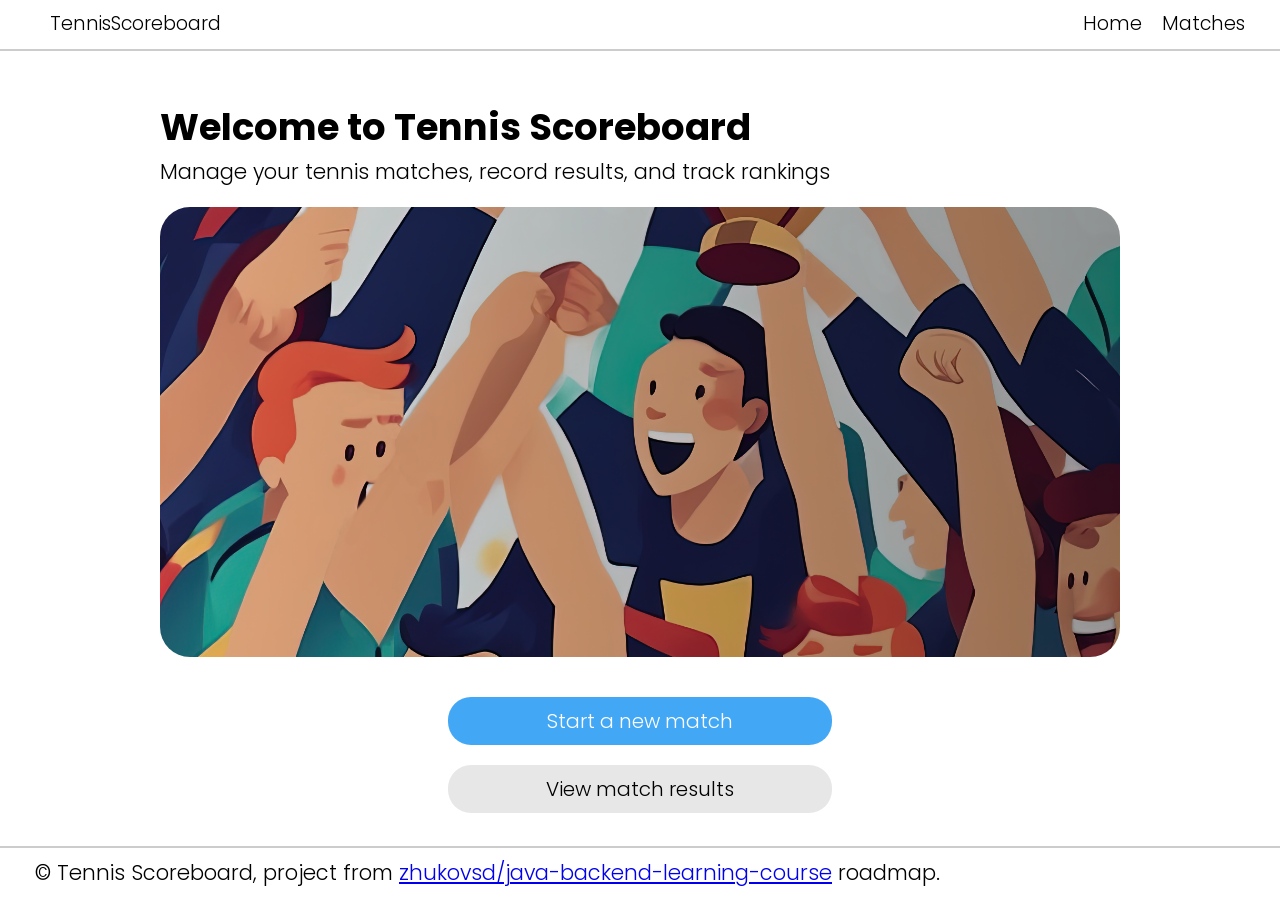
==== templates/index.html @ f8df397e "создал проект, привязал фронт" ====
<!DOCTYPE html>
<html lang="en">
<head>
    <meta charset="UTF-8">
    <meta name="viewport" content="width=device-width, initial-scale=1.0">
    <title>Tennis Scoreboard | Home</title>
    <link rel="preconnect" href="https://fonts.googleapis.com">
    <link rel="preconnect" href="https://fonts.gstatic.com" crossorigin>
    <link href="https://fonts.googleapis.com/css2?family=Poppins:wght@300;400;500;700&display=swap" rel="stylesheet">

    <link rel="stylesheet" href="/static/css/style.css">
<!--    <img src="/static/images/logo.png">-->

    <script src="/static/js/app.js"></script>
</head>
<body>
<header class="header">
    <section class="nav-header">
        <div class="brand">
            <div class="nav-toggle">
                <img src="/static/images/menu.png" alt="Logo" class="logo">
            </div>
            <span class="logo-text">TennisScoreboard</span>
        </div>
        <div>
            <nav class="nav-links">
                <a class="nav-link" href="/">Home</a>
                <a class="nav-link" href="/matches">Matches</a>
            </nav>
        </div>
    </section>
</header>
<main>
    <div class="container">
        <h1>Welcome to Tennis Scoreboard</h1>
        <p>Manage your tennis matches, record results, and track rankings</p>
        <div class="welcome-image"></div>
        <div class="form-container center">
            <a class="homepage-action-button" href="/new-match">
                <button class="btn start-match">
                    Start a new match
                </button>
            </a>
            <a class="homepage-action-button" href="/matches">
                <button class="btn view-results">
                    View match results
                </button>
            </a>
        </div>
    </div>
</main>
<footer>
    <div class="footer">
        <p>&copy; Tennis Scoreboard, project from <a href="https://zhukovsd.github.io/java-backend-learning-course/">zhukovsd/java-backend-learning-course</a> roadmap.</p>
    </div>
</footer>
</body>
</html>
---- static/css/style.css ----
/* Убираем внешние отступы */
body,
h1,
h2,
h3,
h4,
p,
ul[class],
ol[class],
li,
figure,
figcaption,
blockquote,
dl,
dd {
    margin: 0;
}

/* Base Styles */
body {
    min-height: 100vh;
    margin: 0;
    padding: 0;
    scroll-behavior: smooth;
    text-rendering: optimizeSpeed;
    line-height: 1.5;
    font-family: "Poppins", sans-serif;
    font-weight: 300;
    font-style: normal;
}

input,
button,
textarea,
select {
    font: inherit;
}

span {
    font-size: 19px;
}

main {
    min-height: calc(100vh - 104px);
}

.container {
    margin: auto;
    padding-top: 50px;
    width: 75%;
}

body h1 {
    font-size: 37px;
    font-weight: bold;
}

p {
    font-size: 21px;
}

header {
    height: 50px;
}

.nav-header {
    display: flex;
    justify-content: space-between;
    padding: 10px 35px;
    border-bottom: 2px solid #ccc;
    align-items: center;
    position: relative;
    background: #fff;
}

footer {
    display: flex;
    justify-content: space-between;
    height: 50px;
    padding: 0 35px;
    border-top: 2px solid #ccc;
    align-items: center;
}

.brand {
    display: flex;
    align-items: center;
}

.logo {
    max-width: 20px;
    max-height: 20px;
}

.logo-text {
    margin-left: 15px;
}

.nav-links {
    display: flex;
    align-items: center;
}

.nav-link + .nav-link {
    margin-left: 20px;
}

.nav-link {
    font-size: 19px;
    color: #000;
    text-decoration: none;
}

.center {
    margin: 0 auto;
}

.homepage-action-button {
    display: block;
    margin-top: 20px;
    width: 100%;
}

/* Welcome Section */
.welcome-image {
    border-radius: 30px;
    margin-top: 20px;
    background-image: url('../images/welcome_image.png');
    background-position: center;
    min-height: 50vh;
    background-size: cover;
}

.view-results, .start-match {
    border-radius: 23px;
    cursor: pointer;
    font-size: 20px;
    padding: 9px 0;
}

.view-results {
    background-color: #e7e7e7;
}

.start-match {
    background-color: #42a7f5;
    color: #fff;
}

.btn {
    border: none;
    width: 100%;
}

/* Additional Styles for Dropdown Navigation */
.nav-toggle {
    display: none;
}

/* New Match */

.new-match-image {
    border-radius: 30px;
    margin: 20px 0;
    background-image: url('../images/racket.png');
    height: 503px;
    background-size: cover;
    background-position: center;
}

.form-container {
    padding-top: 20px;
    width: 40%;
}

.label-player {
    display: block;
}

.input-player {
    width: 100%;
    padding: 12px 10px;
    border: 1px solid #ccc;
    border-radius: 18px;
}

.input-player::-webkit-input-placeholder {
    color: #42a7f5;
}

.label-player {
    margin: 20px 0 3px;
}

.form-button {
    width: 100%;
    display: block;
    margin-top: 30px;
    padding: 10px 0;
    border-radius: 18px;
    border: none;
    background-color: #42a7f5;
    color: #fff;
    font-size: 24px;
    cursor: pointer;
}

.btn-filter {
    width: 280px;
    line-height: 45px;
    margin-left: 20px;
    border-radius: 18px;
    border: none;
    background-color: #42a7f5;
    color: #fff;
    cursor: pointer;
}

/* Current match */

.current-match-image {
    border-radius: 30px;
    margin-top: 20px;
    background-image: url('../images/scorekeeper.png');
    background-position: center;
    min-height: 30vh;
    background-size: cover;
}

.score-container {
    position: relative;
}

.score-img {
    border-radius: 15px;
}

.score-text {
    font-size: 51px;
    color: #fff;
}

.score {
    border: 1px solid #ccc;
    border-radius: 12px;
    margin-top: 35px;
}

.table {
    width: 100%;
    border-collapse: collapse;
    text-align: left;
}

.table tr {
    padding-left: 10px;
}

.table th {
    padding: 5px;
    border-bottom: 1px solid #dddddd;
}

.table tr:first-child {
    padding: 5px;
    border-bottom: 1px solid #dddddd;
}

.result th {
    font-weight: 400;
    padding-left: 10px;
}

.player1, .player2 {
    font-size: 40px;
}

.player1 td, .player2 td {
    width: 5%;
    padding: 60px 5px;
    font-family: "Roboto Mono", monospace;
    font-optical-sizing: auto;
    font-weight: 300;
    font-style: normal;
}

.table-text + .table-text {
    text-align: center;
}

.score-btn {
    font-size: 20px;
    background-color: #42a7f5;
    color: #fff;
    border: none;
    border-radius: 15px;
    padding: 12px 30px;
    margin-right: 30px;
    cursor: pointer;
}

/* Responsive Styles */
@media (max-width: 992px) {
    .container {
        width: 90%;
    }

    .form-container {
        width: 50%;
    }

    .nav-link {
        font-size: 17px;
    }

    body h1 {
        font-size: 32px;
    }

    p {
        font-size: 18px;
    }

    .nav-header {
        padding: 10px 20px;
    }

    footer {
        padding: 0 20px;
    }
}

@media (max-width: 768px) {
    .container {
        width: 100%;
        margin: 0;
        padding-top: 20px;
        padding-left: 20px;
        padding-right: 20px;
        box-sizing: border-box;
    }

    .form-container {
        width: 80%;
    }

    .nav-header {
        flex-direction: column;
        align-items: flex-start;
    }

    .nav-links {
        flex-direction: column;
        align-items: flex-start;
        display: none;
    }

    .nav-links.active {
        display: flex;
    }

    .nav-link + .nav-link {
        margin-left: 0;
    }

    .nav-toggle {
        display: block;
        cursor: pointer;
        font-size: 24px;
        margin-left: auto;
    }
}

@media (max-width: 576px) {
    .form-container {
        width: 100%;
    }

    .nav-link {
        font-size: 16px;
    }

    body h1 {
        font-size: 28px;
    }

    p {
        font-size: 16px;
    }

    .nav-header {
        position: absolute;
        background-color: white;
        width: 100%;
        padding: 10px 15px;
        box-sizing: border-box;
    }

    footer {
        padding: 0 15px;
        flex-direction: column;
        text-align: center;
    }
}

@media (max-width: 768px) {
    .nav-toggle {
        display: block;
        cursor: pointer;
        font-size: 24px;
    }

    .nav-links {
        display: none;
        flex-direction: column;
    }

    .nav-links.active {
        display: flex;
    }
}

/* Finished matches */

.form-matches {
    width: 100%;
}

.input-container {
    width: 100%;
    display: flex;
    margin-top: 20px;
}

.input-filter {
    width: 100%;
    border-radius: 15px;
    background-color: #dddddd;
    border: none;
    padding-left: 30px;
    padding-bottom: 12px;
    padding-top: 12px;
    color: #000;
}

.table-matches {
    margin-top: 40px;
    width: 100%;
    margin-bottom: 20px;
    border-collapse: collapse;
    border: 1px solid #ccc;
}

.table-matches th {
    font-weight: bold;
    padding: 5px;
    background: #dddddd;
    border: 1px solid #dddddd;
}

.table-matches td {
    width: 33%;
    border-bottom: 1px solid #dddddd;
    padding: 51px 0;
    text-align: center;
}

.table-matches tr td:first-child, .table-matches tr th:first-child {
    border-left: none;
}

.table-matches tr td:last-child, .table-matches tr th:last-child {
    border-right: none;
}

.winner-name-td {
    background-color: #dddddd;
    display: block;
    width: 38%;
    margin: 0 auto;
    border-radius: 18px;
}

.prev, .next {
    text-decoration: none;
    font-size: 40px;
    color: #000;
}

.next {
    margin-left: 20px;
}

.pagination {
    text-align: center;
    display: flex;
    justify-content: center;
    align-items: center;
}

.num-page {
    margin-left: 20px;
    text-decoration: none;
    color: black;
}

.num-page.current {
    font-weight: bold;
}
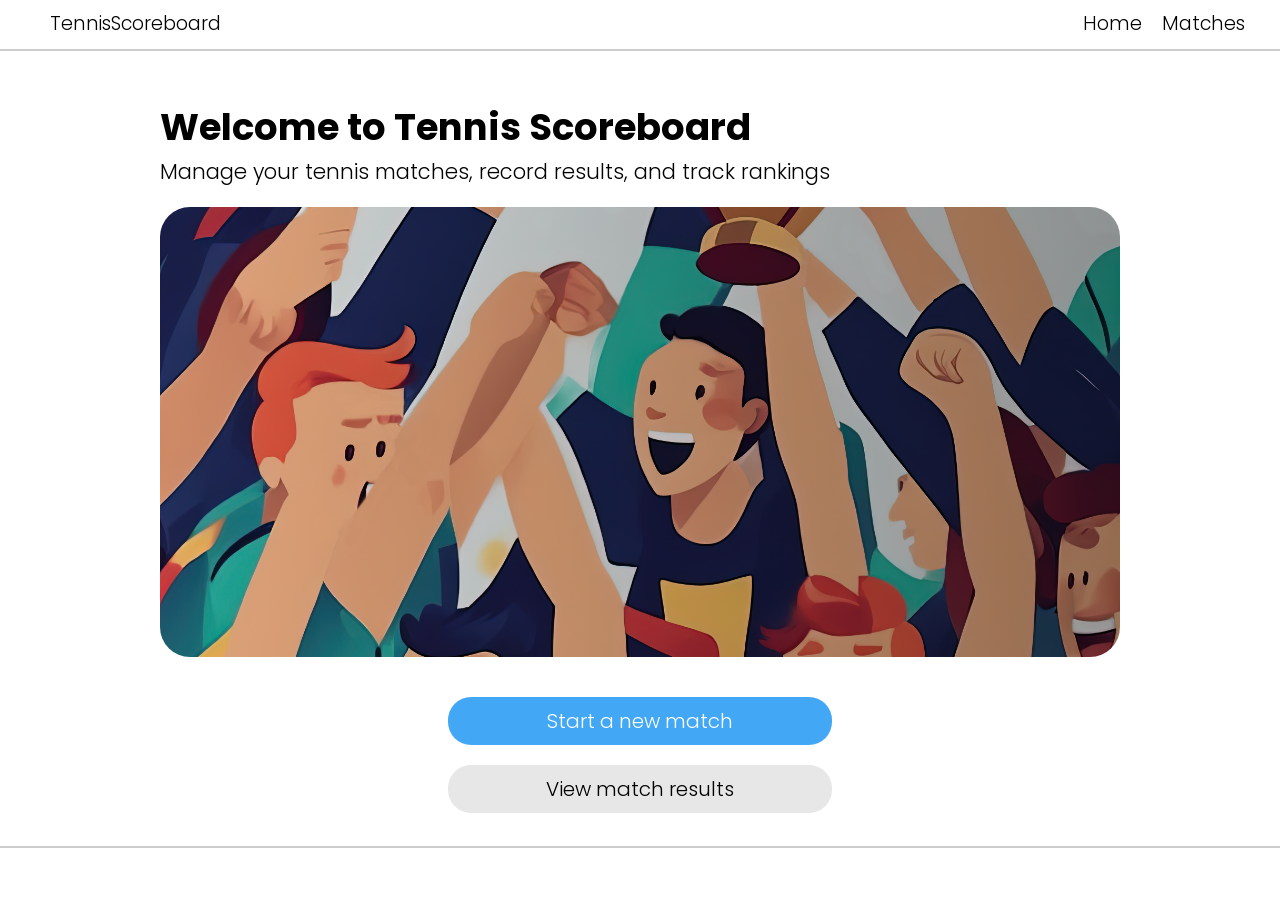
==== commit 13241fd2: "prerefactor" ====
--- a/templates/index.html
+++ b/templates/index.html
@@ -9,7 +9,6 @@
     <link href="https://fonts.googleapis.com/css2?family=Poppins:wght@300;400;500;700&display=swap" rel="stylesheet">
 
     <link rel="stylesheet" href="/static/css/style.css">
-<!--    <img src="/static/images/logo.png">-->
 
     <script src="/static/js/app.js"></script>
 </head>
@@ -51,7 +50,7 @@
 </main>
 <footer>
     <div class="footer">
-        <p>&copy; Tennis Scoreboard, project from <a href="https://zhukovsd.github.io/java-backend-learning-course/">zhukovsd/java-backend-learning-course</a> roadmap.</p>
+<!--        <p>&copy; Tennis Scoreboard, project from <a href="https://zhukovsd.github.io/java-backend-learning-course/">zhukovsd/java-backend-learning-course</a> roadmap.</p>-->
     </div>
 </footer>
 </body>
--- a/static/css/style.css
+++ b/static/css/style.css
@@ -299,6 +299,21 @@
     cursor: pointer;
 }
 
+/* Состояние при наведении */
+.score-btn:hover {
+    background-color: #2980b9;
+}
+
+/* Стиль для деактивированной кнопки */
+.score-btn:disabled {
+    background-color: #bdc3c7; /* Серый цвет */
+    color: #7f8c8d;
+    cursor: not-allowed; /* Курсор "запрещено" */
+    transform: scale(1); /* Убираем эффекты при наведении */
+    opacity: 0.7;
+    border: 1px solid #95a5a6;
+}
+
 /* Responsive Styles */
 @media (max-width: 992px) {
     .container {
